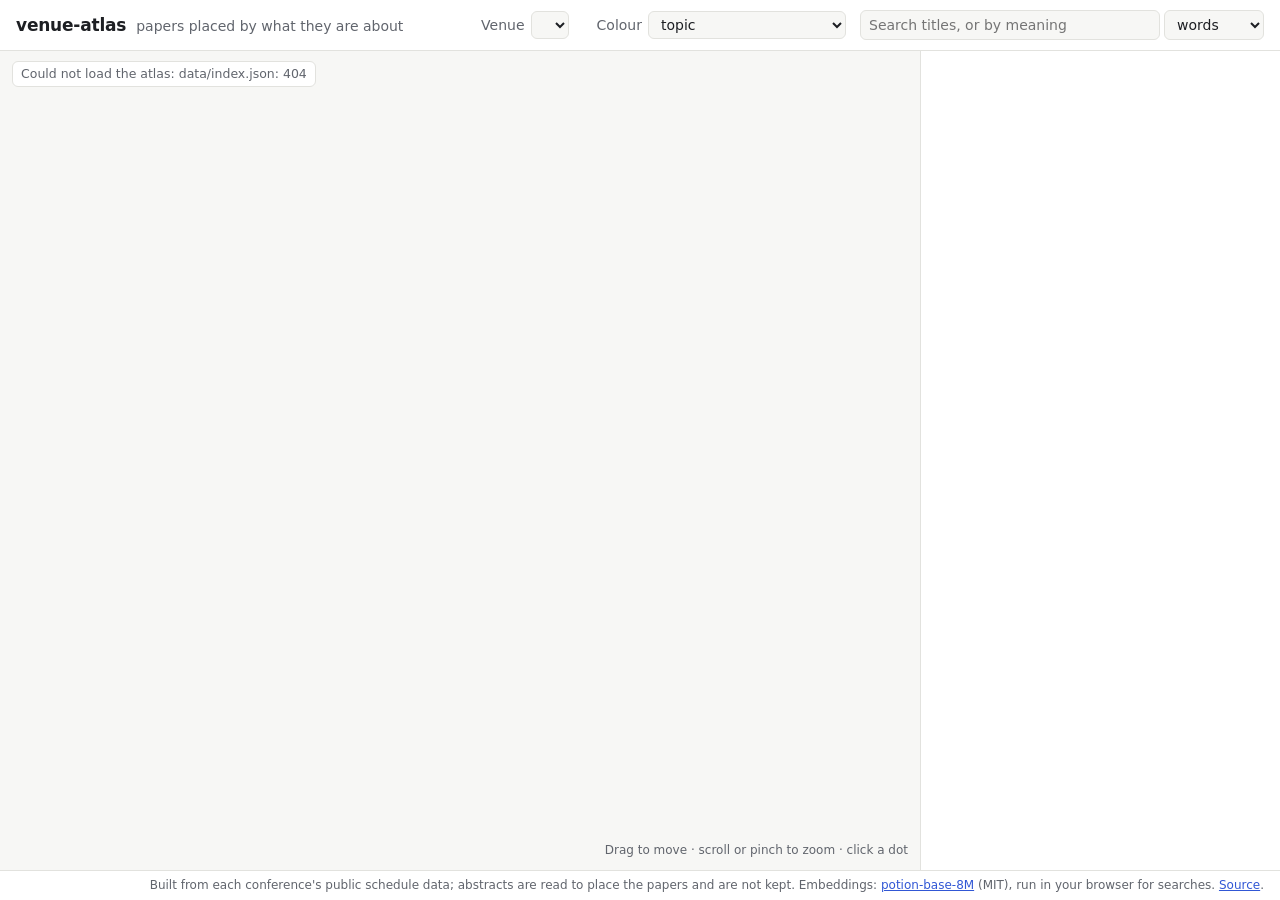
==== site/index.html @ 8e0dade4 "venue-atlas: maps of the papers accepted at ICLR, NeurIPS, ICML and CVPR Each conference's own sched" ====
<!doctype html>
<html lang="en">
<head>
<meta charset="utf-8">
<meta name="viewport" content="width=device-width, initial-scale=1">
<meta http-equiv="Content-Security-Policy" content="default-src 'none'; script-src 'self'; style-src 'self'; img-src 'self' data:; connect-src 'self'; base-uri 'none'; form-action 'none'">
<meta name="referrer" content="no-referrer">
<title>venue-atlas</title>
<meta name="description" content="Maps of the papers accepted at ICLR, NeurIPS, ICML and CVPR: placed by meaning, grouped into topics, searchable by words or by meaning in the browser.">
<link rel="stylesheet" href="style.css">
</head>
<body>
<header>
  <div class="brand"><b>venue-atlas</b><span id="subtitle">papers placed by what they are about</span></div>
  <div class="controls">
    <label>Venue <select id="venue" aria-label="Venue"></select></label>
    <div id="years" class="chips" role="group" aria-label="Years"></div>
    <label>Colour <select id="colour" aria-label="Colour by">
      <option value="topic">topic</option><option value="year">year</option><option value="decision">oral / spotlight / poster</option>
    </select></label>
    <form id="search" class="search" role="search">
      <input id="q" type="search" placeholder="Search titles, or by meaning" aria-label="Search" autocomplete="off">
      <select id="mode" aria-label="Search by"><option value="words">words</option><option value="meaning">meaning</option></select>
    </form>
  </div>
</header>
<main>
  <div id="stage">
    <canvas id="map" aria-label="Map of the papers: each dot is a paper; nearby dots are about similar things"></canvas>
    <div id="tip" role="tooltip" hidden></div>
    <div id="status" aria-live="polite">Loading…</div>
    <div class="hint">Drag to move · scroll or pinch to zoom · click a dot</div>
  </div>
  <aside id="panel" aria-live="polite">
    <section id="paper" hidden></section>
    <section id="results" hidden></section>
    <section id="topics"></section>
  </aside>
</main>
<footer>
  <span id="about"></span>
  <span>Built from each conference's public schedule data; abstracts are read to place the papers and are not kept.
    Embeddings: <a href="https://huggingface.co/minishlab/potion-base-8M">potion-base-8M</a> (MIT), run in your browser for searches.
    <a href="https://github.com/zch6a/venue-atlas">Source</a>.</span>
</footer>
<script type="module" src="app.js"></script>
</body>
</html>
---- site/style.css ----
:root {
  --bg: #f7f7f5;
  --panel: #ffffff;
  --ink: #1d1f23;
  --muted: #61656d;
  --line: #e2e2de;
  --accent: #3157d5;
  --dim: rgba(29, 31, 35, 0.08);
  --mark: #e0393e;
  color-scheme: light;
}
@media (prefers-color-scheme: dark) {
  :root:not([data-theme="light"]) {
    --bg: #111317;
    --panel: #181b20;
    --ink: #e7e8ea;
    --muted: #9ba0a8;
    --line: #2a2e35;
    --accent: #7c9bff;
    --dim: rgba(231, 232, 234, 0.07);
    --mark: #ff6b6f;
    color-scheme: dark;
  }
}
* { box-sizing: border-box; }
html, body { height: 100%; margin: 0; }
body { background: var(--bg); color: var(--ink); font: 14px/1.45 system-ui, -apple-system, "Segoe UI", sans-serif; display: flex; flex-direction: column; }
a { color: var(--accent); }
header { display: flex; flex-wrap: wrap; gap: 10px 22px; align-items: center; justify-content: space-between; padding: 10px 16px; border-bottom: 1px solid var(--line); background: var(--panel); }
.brand { display: flex; gap: 10px; align-items: baseline; }
.brand b { font-size: 17px; letter-spacing: -0.2px; }
.brand span { color: var(--muted); }
.controls { display: flex; flex-wrap: wrap; gap: 8px 14px; align-items: center; }
label { color: var(--muted); display: flex; gap: 6px; align-items: center; }
select, input { font: inherit; color: var(--ink); background: var(--bg); border: 1px solid var(--line); border-radius: 6px; padding: 4px 8px; }
.chips { display: flex; gap: 4px; flex-wrap: wrap; }
.chips button { font: inherit; border: 1px solid var(--line); background: var(--bg); color: var(--muted); border-radius: 999px; padding: 2px 10px; cursor: pointer; }
.chips button[aria-pressed="true"] { background: var(--accent); border-color: var(--accent); color: #fff; }
.search { display: flex; gap: 4px; }
.search input { width: min(300px, 60vw); }
main { flex: 1; display: grid; grid-template-columns: 1fr 360px; min-height: 0; }
#stage { position: relative; min-height: 360px; overflow: hidden; touch-action: none; }
canvas { display: block; width: 100%; height: 100%; cursor: grab; }
canvas.dragging { cursor: grabbing; }
#tip { position: absolute; pointer-events: none; max-width: 340px; background: var(--panel); border: 1px solid var(--line); border-radius: 6px; padding: 6px 8px; box-shadow: 0 4px 16px rgba(0,0,0,.15); font-size: 13px; }
#tip small { color: var(--muted); display: block; }
#status { position: absolute; left: 12px; top: 10px; color: var(--muted); background: var(--panel); border: 1px solid var(--line); border-radius: 6px; padding: 3px 8px; font-size: 12.5px; }
.hint { position: absolute; right: 12px; bottom: 10px; color: var(--muted); font-size: 12px; }
aside { border-left: 1px solid var(--line); background: var(--panel); overflow-y: auto; padding: 12px 14px; }
aside h2 { font-size: 13px; text-transform: uppercase; letter-spacing: .5px; color: var(--muted); margin: 6px 0 8px; }
aside h3 { font-size: 15.5px; margin: 0 0 6px; line-height: 1.3; }
.meta { color: var(--muted); font-size: 12.5px; margin-bottom: 8px; }
.links a { margin-right: 12px; }
ol.list { padding-left: 20px; margin: 6px 0 12px; }
ol.list li { margin: 3px 0; }
ol.list button, .topic button.name { font: inherit; color: var(--ink); background: none; border: 0; padding: 0; text-align: left; cursor: pointer; }
ol.list button:hover, .topic button.name:hover { color: var(--accent); }
.close { float: right; font: inherit; background: none; border: 1px solid var(--line); border-radius: 6px; color: var(--muted); cursor: pointer; padding: 0 7px; }
.topic { display: grid; grid-template-columns: 12px 1fr auto; gap: 2px 8px; align-items: center; padding: 5px 0; border-top: 1px solid var(--line); }
.topic .dot { width: 10px; height: 10px; border-radius: 50%; }
.topic .n { color: var(--muted); font-size: 12px; font-variant-numeric: tabular-nums; }
.topic .bars { grid-column: 2 / 4; display: flex; gap: 2px; align-items: flex-end; height: 20px; }
.topic .bars span { flex: 1; background: var(--line); border-radius: 2px 2px 0 0; min-height: 1px; position: relative; }
.topic.active { background: var(--dim); }
.score { color: var(--muted); font-size: 12px; font-variant-numeric: tabular-nums; }
footer { display: flex; flex-wrap: wrap; gap: 6px 18px; justify-content: space-between; padding: 6px 16px; font-size: 12px; color: var(--muted); border-top: 1px solid var(--line); background: var(--panel); }
@media (max-width: 820px) {
  main { grid-template-columns: 1fr; grid-template-rows: 60vh auto; }
  aside { border-left: 0; border-top: 1px solid var(--line); }
  .hint { display: none; }
}
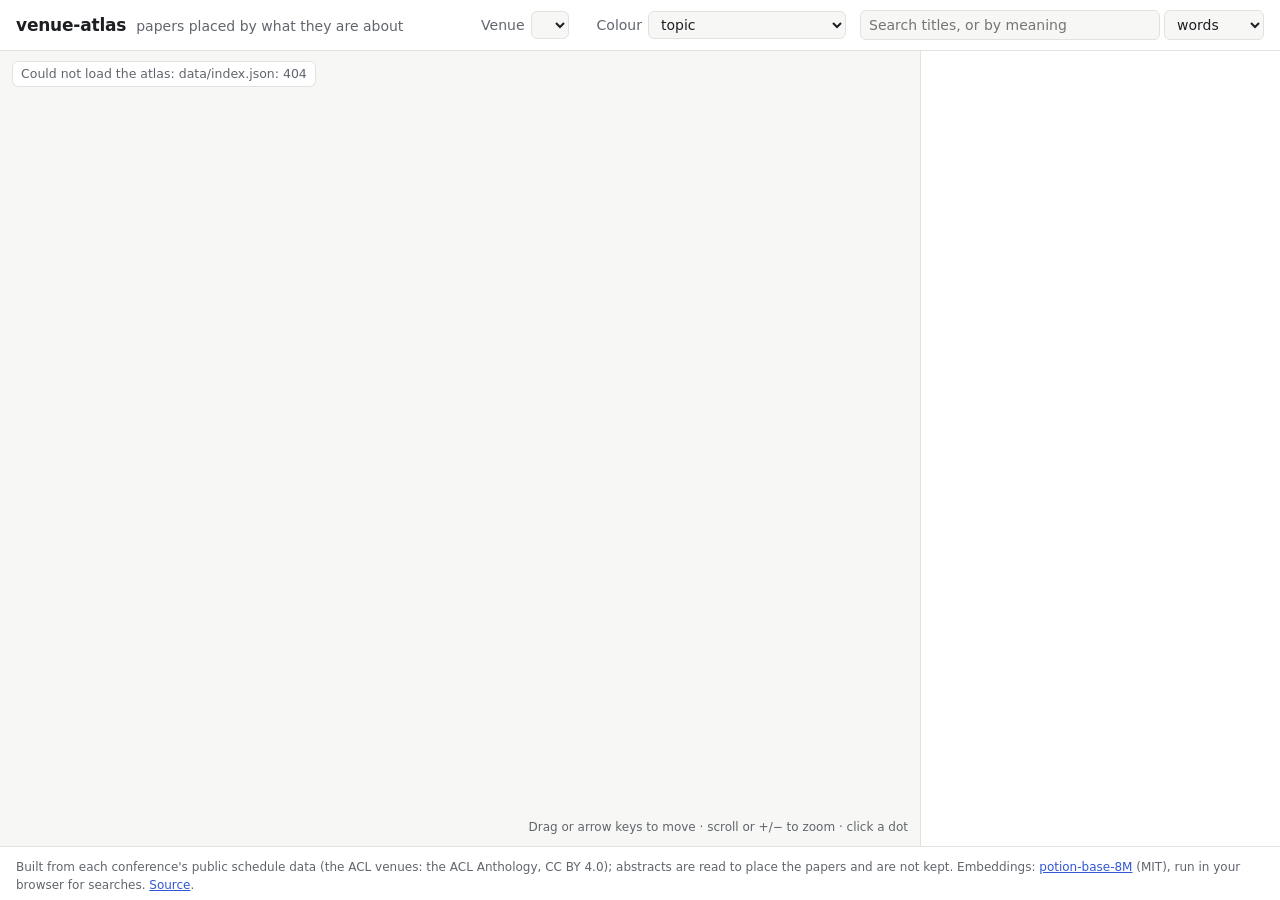
==== commit 36542775: "Polishing round 1: ACL, EMNLP and NAACL from the ACL Anthology; a topic's trend chart and papers; th" ====
--- a/site/index.html
+++ b/site/index.html
@@ -26,10 +26,10 @@
 </header>
 <main>
   <div id="stage">
-    <canvas id="map" aria-label="Map of the papers: each dot is a paper; nearby dots are about similar things"></canvas>
+    <canvas id="map" tabindex="0" role="img" aria-label="Map of the papers: each dot is a paper; nearby dots are about similar things. Arrow keys move the map, plus and minus zoom, 0 resets. The topics and their papers are listed beside it."></canvas>
     <div id="tip" role="tooltip" hidden></div>
     <div id="status" aria-live="polite">Loading…</div>
-    <div class="hint">Drag to move · scroll or pinch to zoom · click a dot</div>
+    <div class="hint">Drag or arrow keys to move · scroll or +/− to zoom · click a dot</div>
   </div>
   <aside id="panel" aria-live="polite">
     <section id="paper" hidden></section>
@@ -39,7 +39,7 @@
 </main>
 <footer>
   <span id="about"></span>
-  <span>Built from each conference's public schedule data; abstracts are read to place the papers and are not kept.
+  <span>Built from each conference's public schedule data (the ACL venues: the ACL Anthology, CC BY 4.0); abstracts are read to place the papers and are not kept.
     Embeddings: <a href="https://huggingface.co/minishlab/potion-base-8M">potion-base-8M</a> (MIT), run in your browser for searches.
     <a href="https://github.com/zch6a/venue-atlas">Source</a>.</span>
 </footer>
--- a/site/style.css
+++ b/site/style.css
@@ -65,7 +65,18 @@
 .score { color: var(--muted); font-size: 12px; font-variant-numeric: tabular-nums; }
 footer { display: flex; flex-wrap: wrap; gap: 6px 18px; justify-content: space-between; padding: 6px 16px; font-size: 12px; color: var(--muted); border-top: 1px solid var(--line); background: var(--panel); }
 @media (max-width: 820px) {
-  main { grid-template-columns: 1fr; grid-template-rows: 60vh auto; }
+  body { height: auto; min-height: 100%; }
+  main { flex: none; grid-template-columns: 1fr; grid-template-rows: 62vh auto; }
+  aside { overflow: visible; }
   aside { border-left: 0; border-top: 1px solid var(--line); }
   .hint { display: none; }
 }
+canvas:focus-visible { outline: 2px solid var(--accent); outline-offset: -2px; }
+button:focus-visible, select:focus-visible, input:focus-visible, a:focus-visible { outline: 2px solid var(--accent); outline-offset: 1px; }
+.trend { display: flex; gap: 6px; align-items: stretch; height: 130px; margin: 6px 0 12px; }
+.trend .col { flex: 1; display: grid; grid-template-rows: auto 1fr auto auto; text-align: center; font-size: 11.5px; font-variant-numeric: tabular-nums; }
+.trend .plot { display: flex; align-items: flex-end; justify-content: center; }
+.trend .bar { width: 70%; border-radius: 3px 3px 0 0; }
+.trend .num { color: var(--ink); }
+.trend .yr { color: var(--muted); }
+.trend .pct { color: var(--muted); font-size: 10.5px; }
